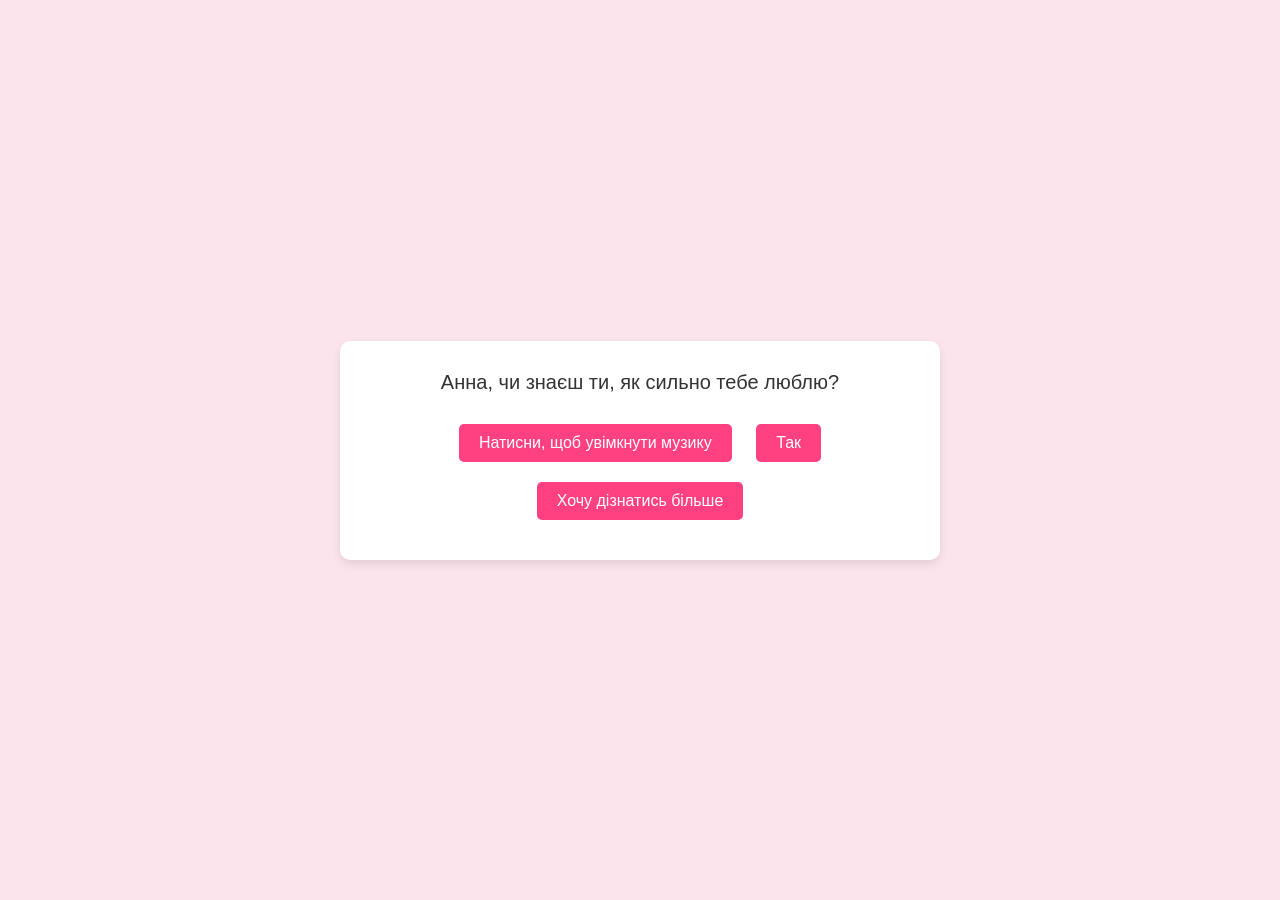
==== index.html @ 596d169e "Update index.html" ====
<!DOCTYPE html>
<html lang="uk">
<head>
    <meta charset="UTF-8">
    <meta name="viewport" content="width=device-width, initial-scale=1.0">
    <title>Anna, я тебе люблю!</title>
    <link rel="stylesheet" href="style.css">
</head>
<body>
<div class="container">
    <div class="popup" id="popup1">
        <p>Анна, чи знаєш ти, як сильно тебе люблю?</p>
        <button onclick="playMusic()">Натисни, щоб увімкнути музику</button>
        <audio id="bg-music" loop>
            <source src="music/La La.mp3" type="audio/mpeg">
            <source src="music/La La.mp3" type="audio/ogg">
        </audio>

        <button onclick="nextPopup(2)">Так</button>
        <button onclick="nextPopup(2)">Хочу дізнатись більше</button>
    </div>

    <div class="popup hidden" id="popup2">
        <p>Ти – сенс мого життя. Що ти любиш найбільше?</p>
        <button onclick="nextPopup(3)">Моменти разом</button>
        <button onclick="nextPopup(3)">Твою посмішку</button>
    </div>

    <div class="popup hidden" id="popup3">
        <p>Якби любов була музикою, яку пісню ти б обрала?</p>
        <button onclick="nextPopup(4)">Мелодія серця</button>
    </div>

    <div class="popup hidden" id="popup4">
        <p>Я люблю тебе більше за все на світі</p>
        <button onclick="endPopup()">Назавжди разом</button>
    </div>
</div>

<!-- Музика -->


<script src="script.js"></script>
</body>
</html>
---- style.css ----
* {
    margin: 0;
    padding: 0;
    box-sizing: border-box;
}

body {
    font-family: 'Arial', sans-serif;
    background-color: #fce4ec; /* ніжний рожевий */
    color: #333;
    display: flex;
    justify-content: center;
    align-items: center;
    height: 100vh;
//background: url('background-image.jpg') no-repeat center center/cover;
}

.container {
    text-align: center;
    max-width: 600px;
}

.popup {
    background-color: white;
    padding: 30px;
    border-radius: 10px;
    box-shadow: 0 4px 10px rgba(0, 0, 0, 0.1);
}

.hidden {
    display: none;
}

button {
    padding: 10px 20px;
    margin: 10px;
    background-color: #ff4081;
    color: white;
    border: none;
    border-radius: 5px;
    cursor: pointer;
    font-size: 16px;
}

button:hover {
    background-color: #f50057;
}

p {
    font-size: 20px;
    margin-bottom: 20px;
}
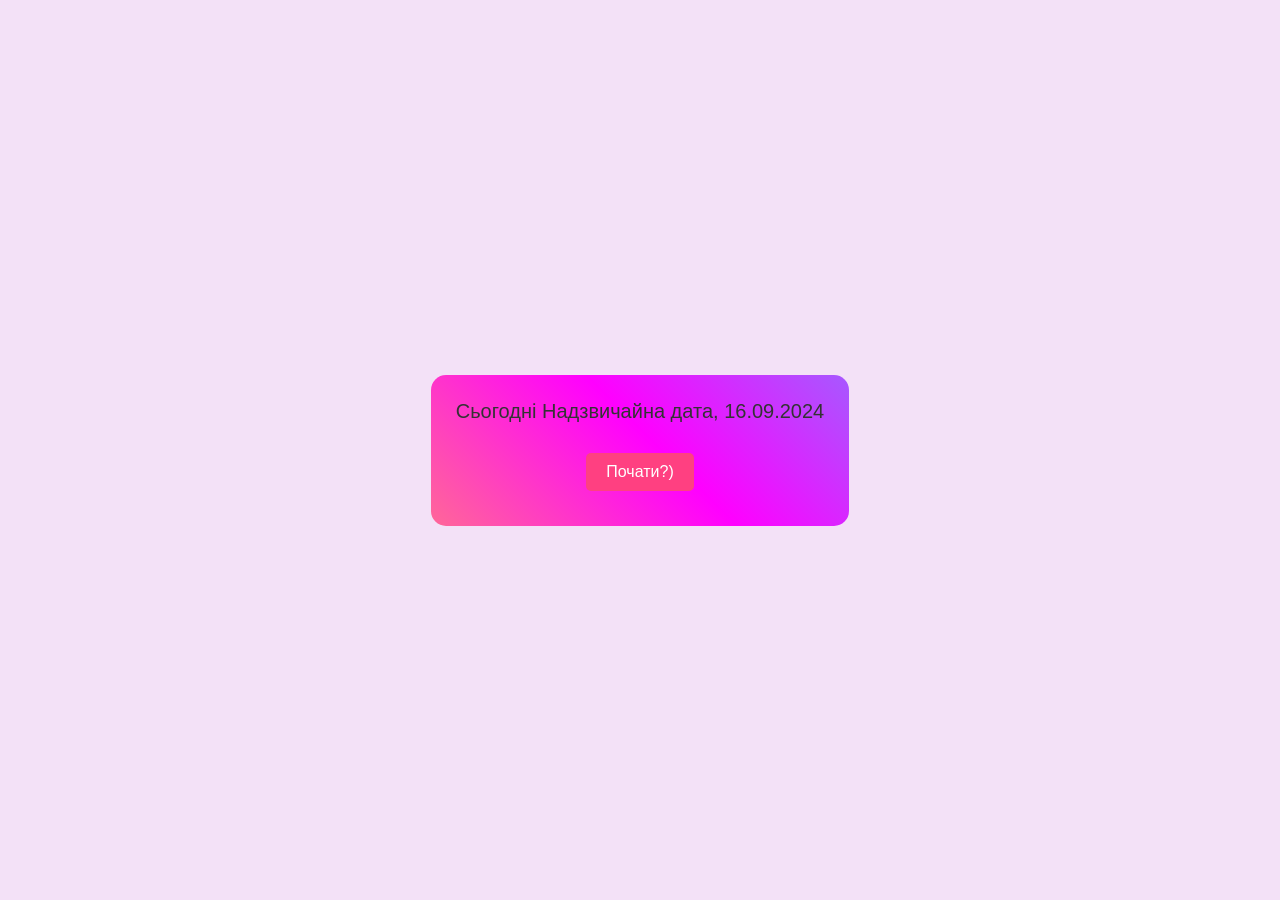
==== commit 67a3af63: "Beta Copy 2.p" ====
--- a/index.html
+++ b/index.html
@@ -3,42 +3,217 @@
 <head>
     <meta charset="UTF-8">
     <meta name="viewport" content="width=device-width, initial-scale=1.0">
-    <title>Anna, я тебе люблю!</title>
+    <title>Lovely</title>
     <link rel="stylesheet" href="style.css">
+    <!-- Додавання favicon -->
+    <link rel="icon" type="image/png" href="icon.png">
 </head>
 <body>
 <div class="container">
     <div class="popup" id="popup1">
-        <p>Анна, чи знаєш ти, як сильно тебе люблю?</p>
-        <button onclick="playMusic()">Натисни, щоб увімкнути музику</button>
-        <audio id="bg-music" loop>
-            <source src="music/La La.mp3" type="audio/mpeg">
-            <source src="music/La La.mp3" type="audio/ogg">
-        </audio>
-
-        <button onclick="nextPopup(2)">Так</button>
-        <button onclick="nextPopup(2)">Хочу дізнатись більше</button>
-    </div>
-
+        <p>Сьогодні Надзвичайна дата, 16.09.2024</p>
+        <button onclick="playMusic(), nextPopup(2)">Почати?)</button>
+    </div>
+
+    <!-- Вікторина -->
     <div class="popup hidden" id="popup2">
-        <p>Ти – сенс мого життя. Що ти любиш найбільше?</p>
-        <button onclick="nextPopup(3)">Моменти разом</button>
-        <button onclick="nextPopup(3)">Твою посмішку</button>
+        <p>Моя люба дівчинка, це невеличкий початок:</p>
+        <p>1. Який твій улюблений колір?</p>
+        <input type="text" id="q1"><br>
+
+        <p>2. Який твій улюблений серіал?</p>
+        <input type="text" id="q2"><br>
+
+        <p>3. Куди б ти хотіла поїхати?</p>
+        <input type="text" id="q3"><br>
+
+        <p>4. Яка твоя улюблена страва?</p>
+        <input type="text" id="q4"><br>
+
+        <p>5. Чому саме 16, як ти думаєш?</p>
+        <input type="text" id="q5"><br>
+
+        <p>6. Кого ти любиш найбільше?</p>
+        <input type="text" id="q6"><br>
+
+        <button onclick="submitQuiz()">Завершити вікторину</button>
     </div>
 
     <div class="popup hidden" id="popup3">
-        <p>Якби любов була музикою, яку пісню ти б обрала?</p>
-        <button onclick="nextPopup(4)">Мелодія серця</button>
+        <p>Ітак, взагалі я тебе дуже сильно люблю ❤️❤️❤️,</p>
+        <p>Чи знаєш наскільки я тебе люблю?☯</p>
+        <button onclick="nextPopup(4)">Так</button>
+        <button onclick="nextPopup(4)">Хочу дізнатись більше</button>
     </div>
 
     <div class="popup hidden" id="popup4">
-        <p>Я люблю тебе більше за все на світі</p>
-        <button onclick="endPopup()">Назавжди разом</button>
+        <p>Розповім таємницю, чому саме 16те, насправді саме 16го числа почалася історія нашого знайомства💞💞</p>
+        <button onclick="nextPopup(5)">Продовжимо люба?</button>
+    </div>
+
+    <div class="popup hidden" id="popup5">
+        <p>Мелодія яка мені подобається це ти</p>
+        <button onclick="nextPopup(6)">Мелодія серця</button>
+    </div>
+
+    <div class="popup hidden" id="popup6">
+        <p>Моє серце наповнене любові до тебе, тому для тебе відкриті ворота в моє серце</p>
+        <button onclick=" endPopup()">Зайти до серця</button>
     </div>
 </div>
 
+<!-- Модальне вікно для повідомлення -->
+<div id="customAlert" class="custom-alert hidden">
+    <div class="alert-content">
+        <p id="alertMessage"></p>
+        <button onclick="closeCustomAlert()">OK</button>
+    </div>
+</div>
+
 <!-- Музика -->
-
+<audio id="bg-music" loop>
+    <source src="music_la_la.mp3" type="audio/mpeg">
+    <source src="music_la_la.mp3" type="audio/ogg">
+</audio>
+
+<!-- Нова пісня -->
+<audio id="new-music" loop>
+    <source src="music2.mp3" type="audio/mpeg">
+    <source src="music2.mp3" type="audio/ogg">
+</audio>
+
+<!-- Лінія часу -->
+<div id="timeline" class="timeline">
+    <div class="event left">
+        <div class="line"></div>
+        <div class="content">
+            <img src="foto1.jpg" alt="Фото 1">
+            <p class="text_forFoto">Ти - і є мій янгол💕💕</p>
+        </div>
+    </div>
+    <div class="event right">
+        <div class="line"></div>
+        <div class="content">
+            <img src="foto2.jpg" alt="Фото 2">
+            <p class="text_forFoto">Ти - мій світ❤</p>
+        </div>
+    </div>
+    <div class="event left">
+        <div class="line"></div>
+        <div class="content">
+            <img src="foto3.jpg" alt="Фото 3">
+            <p class="text_forFoto">Моя підтримка і надія💜💜</p>
+        </div>
+    </div>
+    <div class="event right">
+        <div class="line"></div>
+        <div class="content">
+            <img src="foto4.jpg" alt="Фото 4">
+            <p class="text_forFoto">Люблю тебе безмежно</p>
+        </div>
+    </div>
+    <div class="event left">
+        <div class="line"></div>
+        <div class="content">
+            <img src="foto5.jpg" alt="Фото 5">
+            <p class="text_forFoto">Ти — найкраще, що сталося в моєму житті</p>
+        </div>
+    </div>
+    <div class="event right">
+        <div class="line"></div>
+        <div class="content">
+            <img src="foto6.jpg" alt="Фото 7">
+            <p class="text_forFoto">Без тебе моє життя було б неповним</p>
+        </div>
+    </div>
+    <div class="event left">
+        <div class="line"></div>
+        <div class="content">
+            <img src="foto7.jpg" alt="Фото 7">
+            <p class="text_forFoto">З тобою кожен день наповнений сенсом і любов'ю</p>
+        </div>
+    </div>
+    <div class="event right">
+        <div class="line"></div>
+        <div class="content">
+            <img src="foto8.jpg" alt="Фото 8">
+            <p class="text_forFoto">Ти — моя найцінніша частина життя</p>
+        </div>
+    </div>
+    <div class="event left">
+        <div class="line"></div>
+        <div class="content">
+            <img src="foto9.jpg" alt="Фото 9">
+            <p class="text_forFoto">Моє серце б’ється тільки для тебе</p>
+        </div>
+    </div>
+    <div class="event right">
+        <div class="line"></div>
+        <div class="content">
+            <img src="foto10.jpg" alt="Фото 10">
+            <p class="text_forFoto">Без тебе все інше не має сенсу</p>
+        </div>
+    </div>
+    <div class="event left">
+        <div class="line"></div>
+        <div class="content">
+            <img src="foto11.jpg" alt="Фото 11">
+            <p class="text_forFoto">Ти — причина, чому я посміхаюся кожен день</p>
+        </div>
+    </div>
+    <div class="event right">
+        <div class="line"></div>
+        <div class="content">
+            <img src="foto12.jpg" alt="Фото 12">
+            <p class="text_forFoto">Ти — моя єдина і неповторна любов</p>
+        </div>
+    </div>
+    <div class="event left">
+        <div class="line"></div>
+        <div class="content">
+            <img src="foto13.jpg" alt="Фото 13">
+            <p class="text_forFoto">В твоїх очах відбивається найпрекрасніший колір світу, і я гублюсь у їхньому чарівному відтінку</p>
+        </div>
+    </div>
+    <div class="event right">
+        <div class="line"></div>
+        <div class="content">
+            <img src="foto14.jpg" alt="Фото 14">
+            <p class="text_forFoto">Ти — та людина, з якою я хочу провести все своє життя</p>
+        </div>
+    </div>
+    <div class="event left">
+        <div class="line"></div>
+        <div class="content">
+            <img src="foto15.jpg" alt="Фото 15">
+            <p class="text_forFoto">Ти — моя найголовніша мрія, яка здійснилася</p>
+        </div>
+    </div>
+    <div class="event right">
+        <div class="line"></div>
+        <div class="content">
+            <img src="foto16.jpg" alt="Фото 16">
+            <p class="text_forFoto">В твоїх очах зелені-сірого відтінку я бачу цілий всесвіт, сповнений чарівності та таємниць</p>
+        </div>
+    </div>
+    <div class="event left">
+        <div class="line"></div>
+        <div class="content">
+            <img src="foto17.jpg" alt="Фото 17">
+            <p class="text_forFoto">Моє серце відкрите тільки для тебе</p>
+        </div>
+    </div>
+    <div class="event right">
+        <div class="line"></div>
+        <div class="content">
+            <img src="foto18.jpg" alt="Фото 18">
+            <p class="text_forFoto">Люблю тебе безможно</p>
+        </div>
+    </div>
+</div>
+
+<!-- Світіння -->
+<div class="glow-border"></div>
 
 <script src="script.js"></script>
 </body>
--- a/style.css
+++ b/style.css
@@ -11,8 +11,9 @@
     display: flex;
     justify-content: center;
     align-items: center;
+    overflow-y: auto;
+    overflow-x: hidden;
     height: 100vh;
-//background: url('background-image.jpg') no-repeat center center/cover;
 }
 
 .container {
@@ -20,12 +21,31 @@
     max-width: 600px;
 }
 
+/* Стиль для попапів */
 .popup {
-    background-color: white;
-    padding: 30px;
+    position: relative;
+    padding: 20px;
+    border: 2px solid transparent; /* Додаємо прозорий бордер, щоб світіння працювало */
     border-radius: 10px;
-    box-shadow: 0 4px 10px rgba(0, 0, 0, 0.1);
-}
+    background-color: #fff; /* Колір фону попапу */
+    z-index: 1;
+}
+
+/* Градієнтне світіння по контуру */
+.popup::before {
+    content: '';
+    position: absolute;
+    top: -5px; /* Негативний відступ для розширення контуру */
+    left: -5px; /* Негативний відступ для розширення контуру */
+    width: calc(100% + 10px); /* Ширина з урахуванням відступів */
+    height: calc(100% + 10px); /* Висота з урахуванням відступів */
+    border-radius: 15px; /* За потреби, зміни до розміру попапа */
+    background: linear-gradient(45deg, #ff0, #f0f, #0ff, #f00); /* Колір градієнта */
+    background-size: 400% 400%;
+    z-index: -1; /* Світіння буде позаду контенту */
+    animation: gradientBorder 5s ease infinite;
+}
+
 
 .hidden {
     display: none;
@@ -50,3 +70,165 @@
     font-size: 20px;
     margin-bottom: 20px;
 }
+
+.custom-alert {
+    position: fixed;
+    top: 0;
+    left: 0;
+    width: 100%;
+    height: 100%;
+    background-color: rgba(0, 0, 0, 0.5);
+    display: flex;
+    justify-content: center;
+    align-items: center;
+    z-index: 9999;
+}
+
+.alert-content {
+    background-color: #fff;
+    padding: 20px;
+    border-radius: 10px;
+    text-align: center;
+    box-shadow: 0 4px 8px rgba(0, 0, 0, 0.2);
+}
+
+.hidden {
+    display: none;
+}
+
+/* Градієнтне світіння по контуру */
+.glow-border {
+    position: absolute;
+
+    border-radius: 25px; /* За потреби, зміни до розміру попапа */
+    background: linear-gradient(45deg, #ff0, #f0f, #0ff, #f00); /* Колір градієнта */
+    background-size: 400% 400%;
+    animation: gradientBorder 5s ease infinite;
+    z-index: 0; /* Світіння буде позаду контенту */
+    transform: translate(-50%, -50%); /* Центрування по відношенню до контейнера */
+}
+
+/* Анімація градієнтного світіння */
+@keyframes gradientBorder {
+    0% {
+        background-position: 0% 0%;
+    }
+    50% {
+        background-position: 100% 100%;
+    }
+    100% {
+        background-position: 0% 0%;
+    }
+}
+body {
+    background-color: #f3e1f7;
+    font-family: Arial, sans-serif;
+}
+
+#timeline {
+    flex-direction: column;
+    max-height: 100vh; /* Забезпечити висоту екрану */
+    position: relative;
+    width: 100%;
+    margin: 0 auto;
+    padding: 20px 0;
+    overflow-y: auto;
+    overflow-x: hidden;
+    height: 100vh;
+    border-left: 0px solid blue; /* Центральна вертикальна лінія */
+    display: none; /* Ховаємо контент до натискання кнопки */
+}
+
+.event {
+    position: relative;
+    margin: 30px 0;
+    display: flex;
+    align-items: center;
+}
+
+.left .content {
+    float: right;
+    margin-left: 550px;
+}
+
+.right .content {
+    float: right;
+    margin-left: 770px;
+}
+
+/*.event .content {*/
+/*    background-color: #fff;*/
+/*    border-radius: 8px;*/
+/*    padding: 10px;*/
+/*    width: 200px;*/
+/*    box-shadow: 0 4px 6px rgba(0, 0, 0, 0.1);*/
+/*}*/
+
+.event img {
+    width: 200px;
+    height: 200px;
+    border-radius: 80%;
+    box-shadow: 0 0 50px rgba(250, 0, 250, 0.6); /* Світіння */
+}
+
+/* Вирівнювання зображень */
+.left .line {
+    position: absolute;
+    top: 50%;
+    right: -20px;
+    width: 20px;
+    height: 2px;
+    background-color: #ddd;
+}
+
+.right .line {
+    position: absolute;
+    top: 50%;
+    left: -20px;
+    width: 20px;
+    height: 2px;
+    background-color: #ddd;
+}
+
+/* Вертикальна лінія по центру */
+#timeline::before {
+    content: '';
+    position: fixed;
+    top: 0;
+    left: 760px;
+    transform: translateX(-50%);
+    width: 2px;
+    height: 100vh;
+    background-color: purple;
+}
+
+/* Клас, який ховає контент */
+/*.hidden {*/
+/*    display: none;*/
+/*}*/
+
+
+
+/*-------------------------------Text-------------------------*/
+.text_forFoto{
+    font-size: 90%;
+    text-align: center;
+    width: 200px;
+}
+/*------------------------------------------------------------*/
+#q1{
+    width: 200px;
+    height: 25px;
+}
+#q2{
+    width: 200px;
+    height: 25px;
+}
+#q3{
+    width: 200px;
+    height: 25px;
+}
+#q4{
+    width: 200px;
+    height: 25px;
+}
